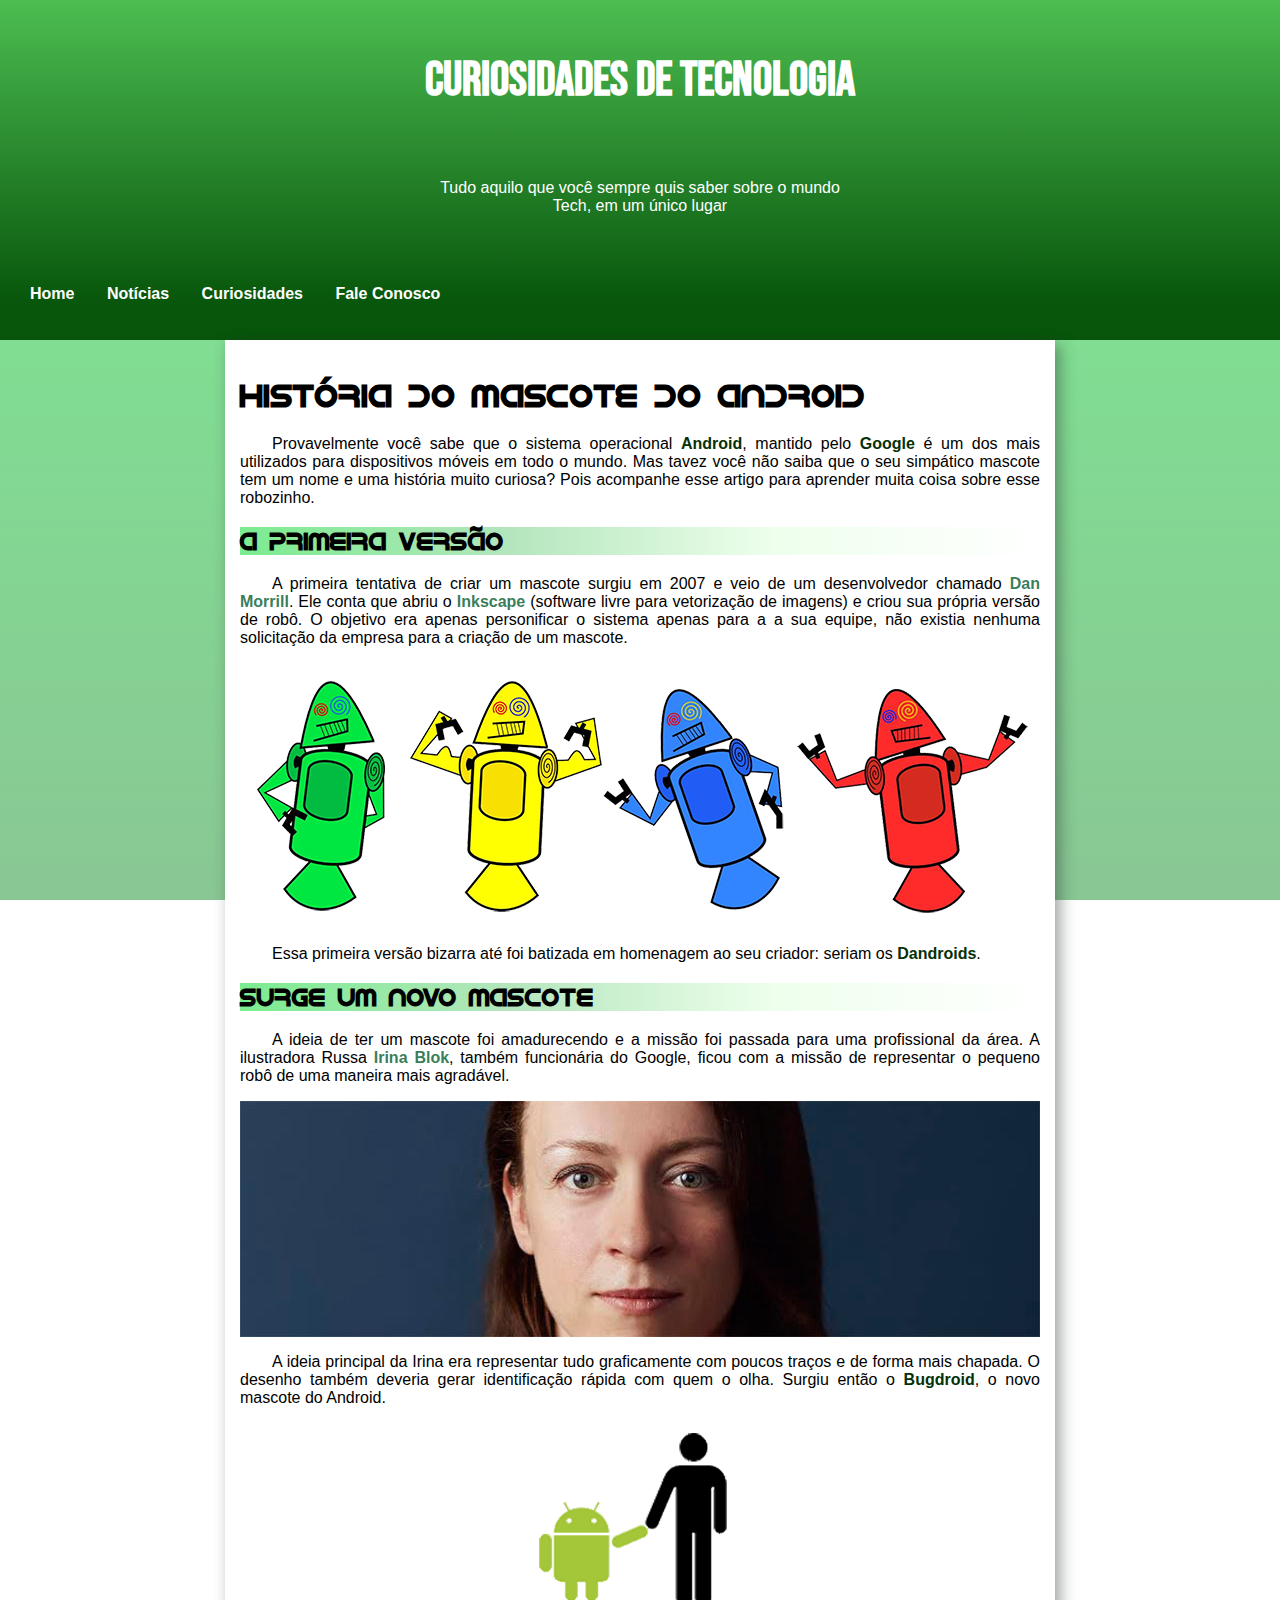
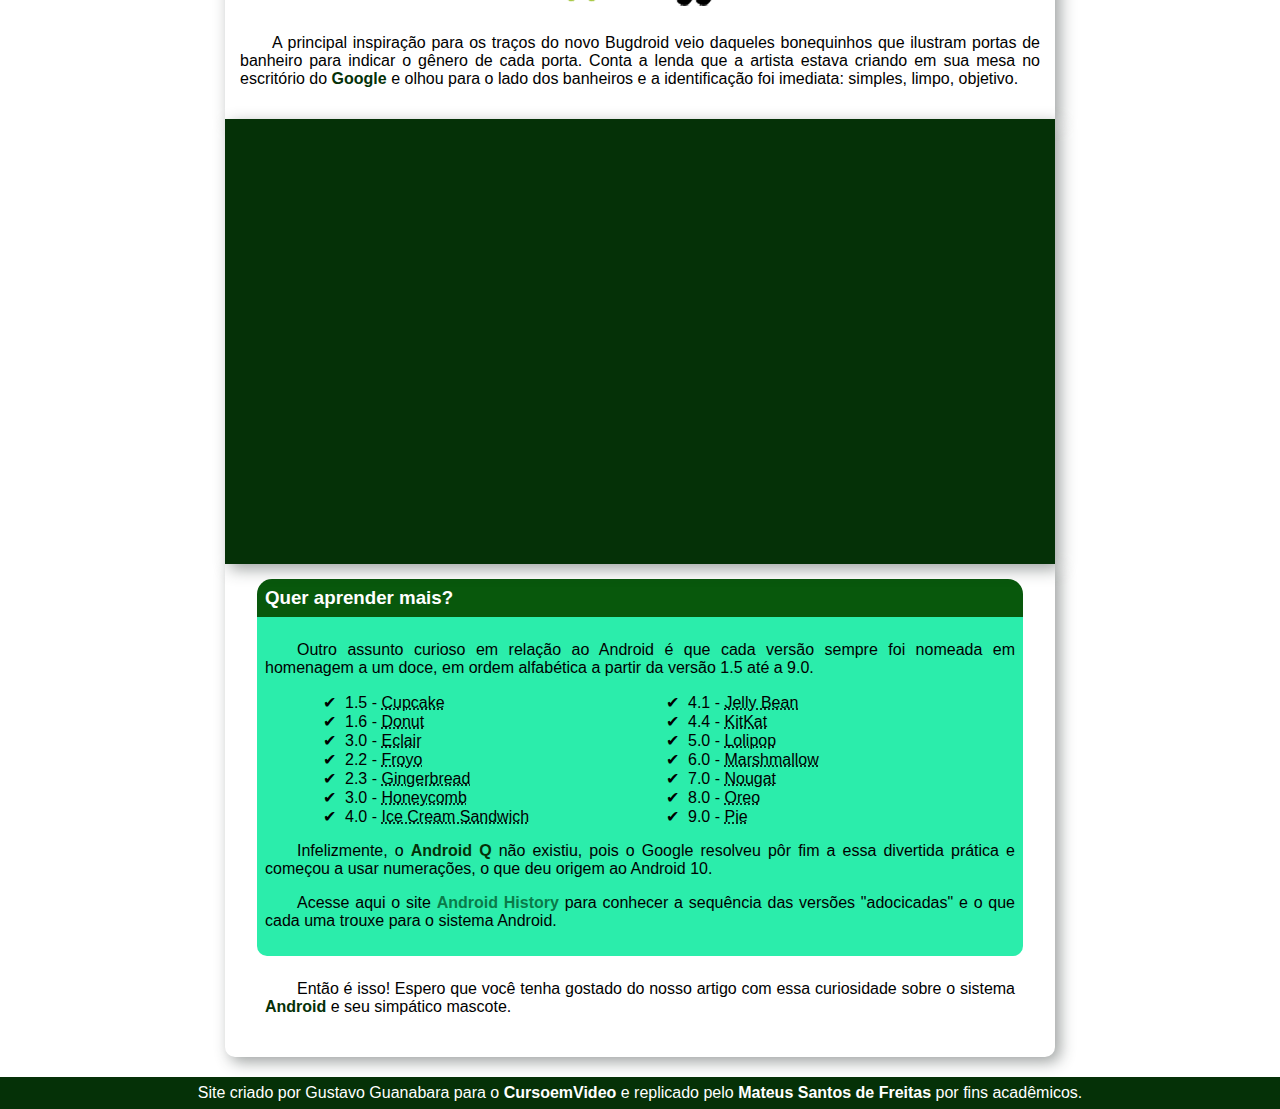
==== index.html.html @ 1ecf0592 "Site android" ====
<!DOCTYPE html>
<html lang="pt-br">
<head>
    <meta charset="UTF-8">
    <meta name="viewport" content="width=device-width, initial-scale=1.0">
    <link rel="shortcut icon" href="imagens/favicon.ico" type="image/x-icon">
    <link rel="stylesheet" href="style.css">
    <title>Mascote Android</title> 
</head>
<body>
    <header>
        <h1 id='principal'>Curiosidades de Tecnologia</h1>
        <p>Tudo aquilo que você sempre quis saber sobre o mundo <br> Tech, em um único lugar</p>
        <a href="#">Home</a>
        <a href="#">Notícias</a>
        <a href="#">Curiosidades</a>
        <a href="#">Fale Conosco</a>
    </header>
    <main>
        <section>
            <article>
                <h1>História do Mascote do Android</h1>
                <p>Provavelmente você sabe que o sistema operacional <strong>Android</strong>, mantido pelo <strong>Google</strong> é um dos mais utilizados para dispositivos móveis em todo o mundo. Mas tavez você não saiba que o seu simpático mascote tem um nome e uma história muito curiosa? Pois acompanhe esse artigo para aprender muita coisa sobre esse robozinho.</p>
            </article>
            <article>
                <h2>A primeira versão</h2>
                <p>A primeira tentativa de criar um mascote surgiu em 2007 e veio de um desenvolvedor chamado <a href="https://androidcommunity.com/dan-morrill-shows-us-the-android-mascot-that-almost-was-20130103/" target="_blank">Dan Morrill</a>. Ele conta que abriu o <a href="https://inkscape.org/pt-br/" target="_blank">Inkscape</a> (software livre para vetorização de imagens) e criou sua própria versão de robô. O objetivo era apenas personificar o sistema apenas para a a sua equipe, não existia nenhuma solicitação da empresa para a criação de um mascote.</p>
                <picture>
                    <source media="(max-width: 700px)" srcset="imagens/dan-droids-pq.png" type="image/png"  class="pequena">
                    <img src="imagens/dan-droids.png" alt="Foto dos 4 andorides">
                </picture>
                <p>Essa primeira versão bizarra até foi batizada em homenagem ao seu criador: seriam os <strong>Dandroids</strong>.</p>
            </article>
            <article>
                <h2>Surge um novo mascote</h2>
                <p>A ideia de ter um mascote foi amadurecendo e a missão foi passada para uma profissional da área. A ilustradora Russa <a href="https://www.irinablok.com/android" target="_blank">Irina Blok</a>, também funcionária do Google, ficou com a missão de representar o pequeno robô de uma maneira mais agradável.</p>
                <picture>
                    <source media="(max-width: 700px)" srcset="imagens/irina-blok-pq.jpg" type="image/jpg"  class="pequena">
                    <img src="imagens/irina-blok.jpg" alt="Foto da irina">
                </picture>
                <p>A ideia principal da Irina era representar tudo graficamente com poucos traços e de forma mais chapada. O desenho também deveria gerar identificação rápida com quem o olha. Surgiu então o <strong>Bugdroid</strong>, o novo mascote do Android.</p>
                <img src="imagens/bugdroid.png" alt="Foto mascote android">
                <p>A principal inspiração para os traços do novo Bugdroid veio daqueles bonequinhos que ilustram portas de banheiro para indicar o gênero de cada porta. Conta a lenda que a artista estava criando em sua mesa no escritório do <strong>Google</strong> e olhou para o lado dos banheiros e a identificação foi imediata: simples, limpo, objetivo.</p>
            </article>
        </section>
    </main>
        <div id='video'>
            <iframe width="560" height="315" src="https://www.youtube.com/embed/l2UDgpLz20M?si=nfUgIr7dHRFREiAS" title="YouTube video player" frameborder="0" allow="accelerometer; autoplay; clipboard-write; encrypted-media; gyroscope; picture-in-picture; web-share" allowfullscreen></iframe>
        </div>
        <div id='dois'>
            <section>
                <div id='tit'>
                    <h3>Quer aprender mais? </h3>
                </div>
                <div id='cont'>
                    <article>
                        <p>Outro assunto curioso em relação ao Android é que cada versão sempre foi nomeada em homenagem a um doce, em ordem alfabética a partir da versão 1.5 até a 9.0.</p>
                        <ol>
                            <ul>
                                <li>1.5 - <abbr title="Bolo de copo">Cupcake</abbr>
                                <li>1.6 - <abbr title="Rosquinha">Donut</abbr>
                                <li>3.0 - <abbr title="Bomba">Eclair</abbr>
                                <li>2.2 - <abbr title="Iorgute congelado">Froyo</abbr>
                                <li>2.3 - <abbr title="Biscoito de gengibre">Gingerbread</abbr>
                                <li>3.0 - <abbr title="Favo de mel">Honeycomb</abbr>
                                <li>4.0 - <abbr title="Sanduiche sorvete">Ice Cream Sandwich</abbr>
                                <li>4.1 - <abbr title="Jujuba">Jelly Bean</abbr>
                                <li>4.4 - <abbr title="Kitkat">KitKat</abbr>
                                <li>5.0 - <abbr title="Pirulito">Lolipop</abbr>
                                <li>6.0 - <abbr title="Marshmallow">Marshmallow</abbr>
                                <li>7.0 - <abbr title="Torrone">Nougat</abbr>
                                <li>8.0 - <abbr title="Oreo">Oreo</abbr>
                                <li>9.0 - <abbr title="Torta">Pie</abbr>
                            </ul>
                        </ol>
                    </article>
                    <article>
                        <p>Infelizmente, o <strong>Android Q</strong> não existiu, pois o Google resolveu pôr fim a essa divertida prática e começou a usar numerações, o que deu origem ao Android 10.</p>
                    </article>
                    <article>
                        <p>Acesse aqui o site <a href="https://www.androidauthority.com/history-android-os-name-789433/" target="_blank">Android History</a> para conhecer a sequência das versões "adocicadas" e o que cada uma trouxe para o sistema Android.</p>
                    </article>
                </div>
            </section>
            <article>
                <div id='ul'>
                    <p>Então é isso! Espero que você tenha gostado do nosso artigo com essa curiosidade sobre o sistema <strong>Android</strong> e seu simpático mascote.</p>
                </div>
            </article>
        </div>
    <footer>
        <p>Site criado por Gustavo Guanabara para o <a href="https://www.cursoemvideo.com" target="_blank">CursoemVideo</a> e replicado pelo <a href="https://www.linkedin.com/in/mateus-freitas-997105247/" target="_blank">Mateus Santos de Freitas</a> por fins acadêmicos.</p>
    </footer>
</body>
</html>
---- style.css ----
@import url('https://fonts.googleapis.com/css2?family=Bebas+Neue&family=Kaushan+Script&family=Roboto:wght@100&display=swap');

@font-face {
    font-family: 'idroid';
    src: url(fontes/idroid.otf) format('opentype');
    font-weight: normal;
    font-style: normal;
}
body {
    font-family: Arial, Helvetica, sans-serif;
    background-image: linear-gradient(to bottom, #4ee56abe, #60b36fbd);
    background-attachment: fixed;
    margin: 0px;
}
h1 {
    font-size: 2em;
    font-family: 'idroid';
}
h1#principal {
    font-family: 'Bebas Neue';
    font-size: 3em;
}
h2 {
    background: linear-gradient(to right, #4ee56abe, #99dda5be, #e8ffe6bd, #ffffffbd);
    font-family: 'idroid';
}
p{
    text-align: justify;
    text-indent: 2em;
}
header {
    padding: 20px;
    background-image: linear-gradient(to top, #053107,#07420a, #08570c, #4cbd51);
    background-attachment: fixed;
    margin: 0px;
    color: white;
    height: 300px;
}
header > h1 {
    text-align: center;
    margin-bottom: 50px;
    border-bottom-width: 20px;
    padding-bottom: 20px;
}
header > p {
    text-indent: 0;
    text-align: center;
    margin-bottom: 50px;
    border-bottom-width: 20px;
    padding-bottom: 20px;
}
a {
    text-decoration: none;
    color: rgba(1, 90, 46, 0.801);
    font-weight: bold;
}
header > a {
    color: white;
    margin-right: 8px;
    padding: 10px;
    border-radius: 15px;
}
header > a:hover {
    background: #07420a;
    color: #bdfcc5;
    transition-duration: 0.5s;
}
a:hover {
    text-decoration: underline;
}
footer > p > a {
    color:white;
}
main {
    background-color: white;
    min-width: 320px;
    max-width: 800px;
    height: 100%;
    padding: 15px;
    margin: auto;
    box-shadow: 5px 5px 15px #29302f73;
}
div {
    background-color: white;
    min-width: 320px;
    max-width: 800px;
    height: 100%;
    padding: 15px;
    margin: auto;
    box-shadow: 5px 5px 15px #29302f73;
}
div#video {
    height: 400px;
    background-color: #053107;
    padding: 15px;
    position: relative;
    padding-bottom: 30px;
}
div#video > iframe {
    position: absolute;
    top: 5%;
    left: 5%;
    width: 90%;
    height: 90%;
}
div#dois {
    margin-bottom: 20px;
    border-bottom-left-radius: 10px;
    border-bottom-right-radius: 10px;
}
ul {
    list-style-type: '\2714\00A0\00A0';  
    columns: 2;
}

div#tit {
    color: white;
    min-width: 320px;
    max-width: 750px;
    height: 100%;
    padding: 8px;
    background-color: #08580c;
    box-shadow: none;
    border-top-left-radius: 15px;
    border-top-right-radius: 15px;
}
div#tit > h3 {
    margin: 0;
}
div#cont {
    background-color: #2BEDAB;
    min-width: 320px;
    max-width: 750px;
    height: 100%;
    padding: 8px;
    box-shadow: none;
    padding-bottom: 10px;
    border-bottom-left-radius: 10px;
    border-bottom-right-radius: 10px;
}
div#ul {
    min-width: 320px;
    max-width: 750px;
    height: 100%;
    padding: 8px;
    box-shadow: none;
    padding-bottom: 10px;
}
footer {
    background-color: #053107;
    color: white;
    text-align: center;
    padding: 7px;
    margin: 0px;
}
footer > p {
    text-indent: 0;
    text-align: center;
    margin: 0px;
}
img {
    display: flex;
    margin: auto;
}
.pequena {
    max-width: 350px;
    display: block;
    margin: auto;
}
iframe {
    display: flex;
    margin: auto; 
}
strong {
    color: #053107;
}
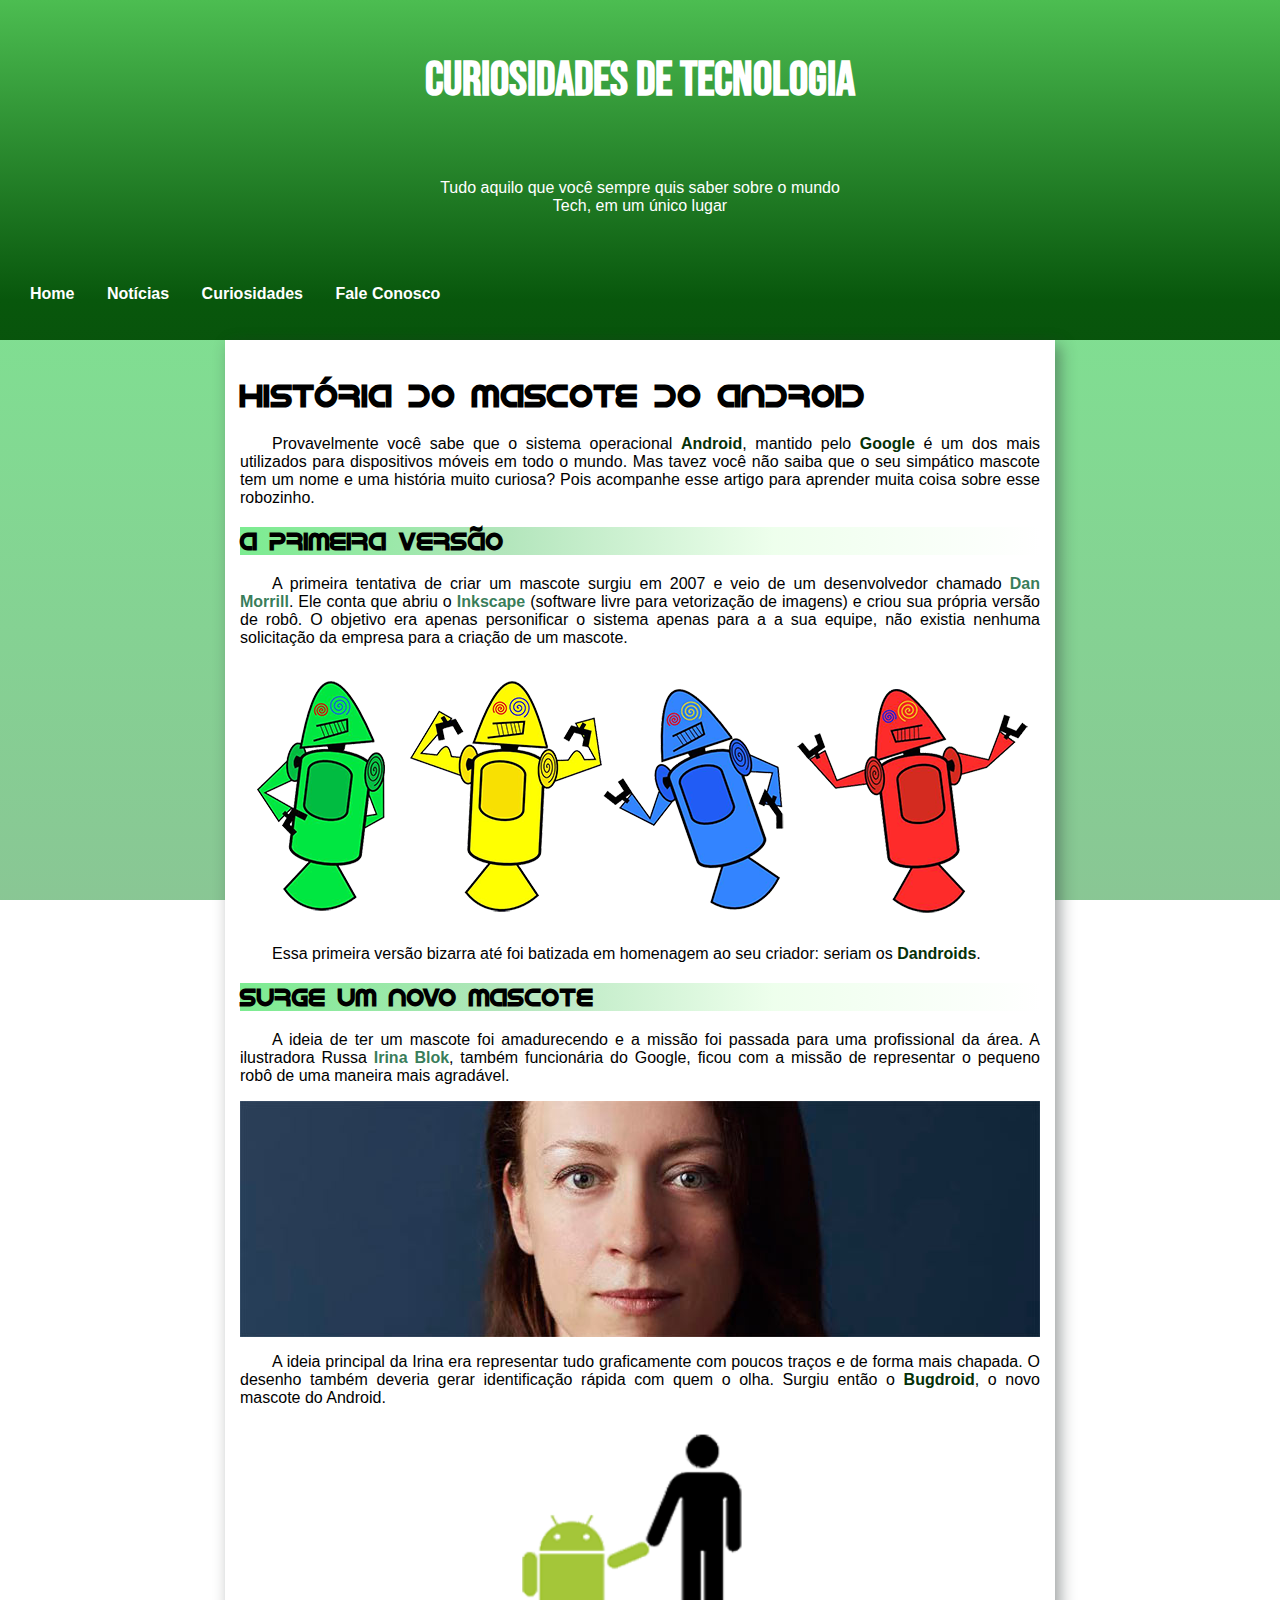
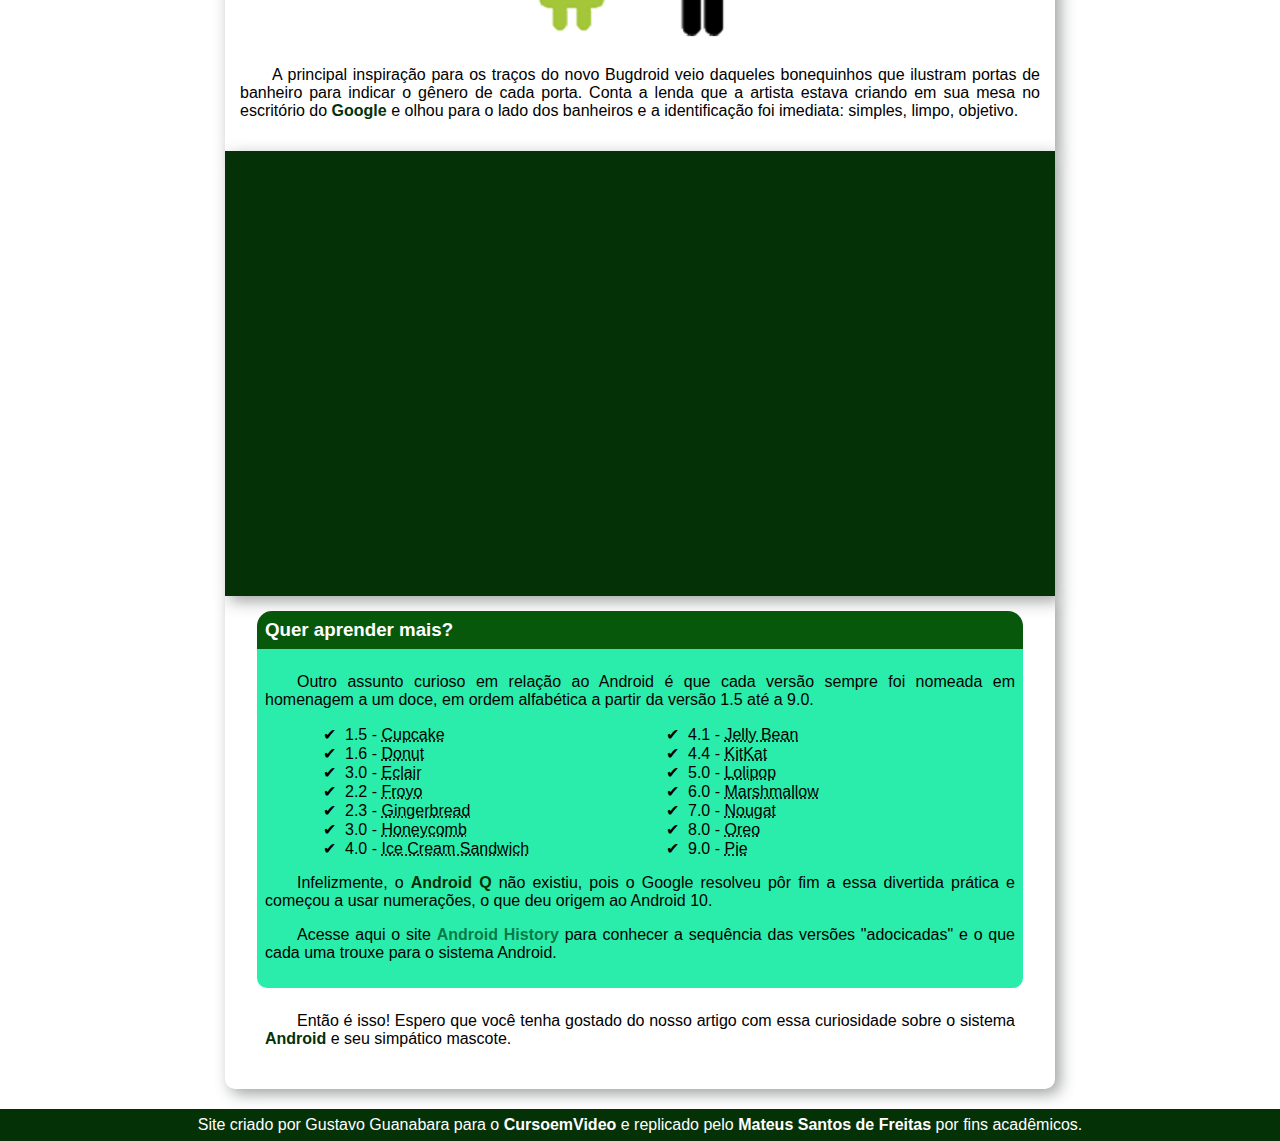
==== commit f516491a: "corrigindo as imagens para os celurares" ====
--- a/index.html.html
+++ b/index.html.html
@@ -39,7 +39,7 @@
                     <img src="imagens/irina-blok.jpg" alt="Foto da irina">
                 </picture>
                 <p>A ideia principal da Irina era representar tudo graficamente com poucos traços e de forma mais chapada. O desenho também deveria gerar identificação rápida com quem o olha. Surgiu então o <strong>Bugdroid</strong>, o novo mascote do Android.</p>
-                <img src="imagens/bugdroid.png" alt="Foto mascote android">
+                <img id="android" src="imagens/bugdroid.png" alt="Foto mascote android">
                 <p>A principal inspiração para os traços do novo Bugdroid veio daqueles bonequinhos que ilustram portas de banheiro para indicar o gênero de cada porta. Conta a lenda que a artista estava criando em sua mesa no escritório do <strong>Google</strong> e olhou para o lado dos banheiros e a identificação foi imediata: simples, limpo, objetivo.</p>
             </article>
         </section>
--- a/style.css
+++ b/style.css
@@ -159,6 +159,7 @@
     margin: 0px;
 }
 img {
+    width: 100%;
     display: flex;
     margin: auto;
 }
@@ -173,4 +174,7 @@
 }
 strong {
     color: #053107;
+}
+#android {
+    max-width: 350px;
 }